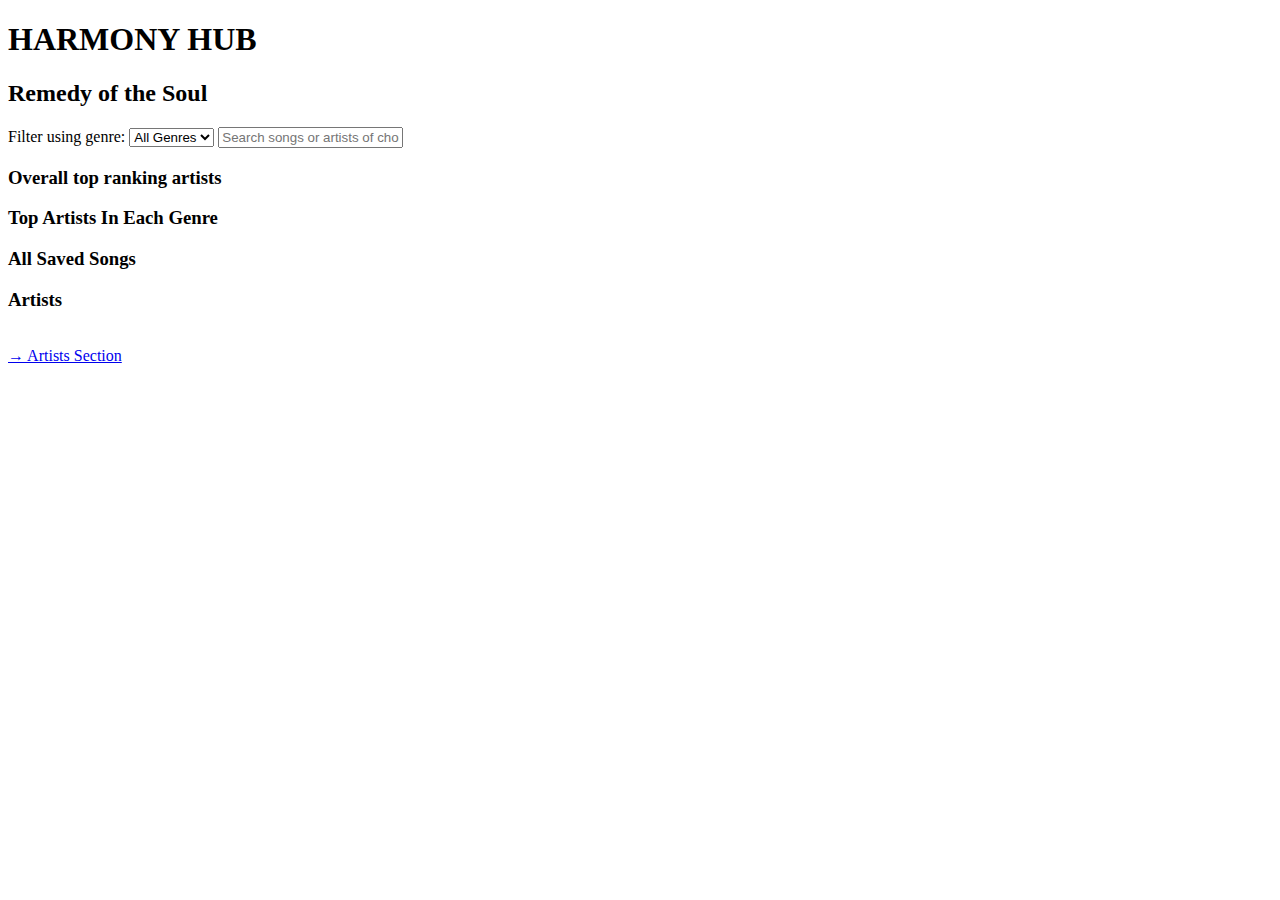
==== index.html @ d78fec42 "Updated commit" ====
<!DOCTYPE html>
<html lang="en">
<head>
    <meta charset="UTF-8">
    <meta name="viewport" content="width=device-width, initial-scale=1.0">
    <title>HARMONY HUB</title>
    <link rel="stylesheet" href="style.css">
   
</head>
<body>
    <header>
        <h1>HARMONY HUB</h1>

    </header>
    <h2>Remedy of the Soul</h2>

    <label for="genreFilter">Filter using genre:</label>
    <select id="genreFilter">
        <option value="">All Genres</option>
        <option value="Hiphop">Hiphop</option>
        <option value="RnB">RnB</option>
        <option value="Dancehall">Dancehall</option>
    </select>
    <input type="text" id="searchSongs" placeholder="Search songs or artists of choice">
    <h3>Overall top ranking artists</h3>
    <div id="overallRanking"></div>
    <h3>Top Artists In Each Genre</h3>
    <div id="genreRanking"></div>
    <h3> All Saved Songs</h3>
    <ul id="savedSongs"></ul>
    <h3>Artists</h3>
    <div id="musicPlaylist"></div>
    <div id="aristConsole"></div>
    <audio id="backgroundPlay" loop></audio>
    <br>
    <a href="2 index.html">→ Artists Section</a>
   
</body>
<script src="index.js"></script>
</html>
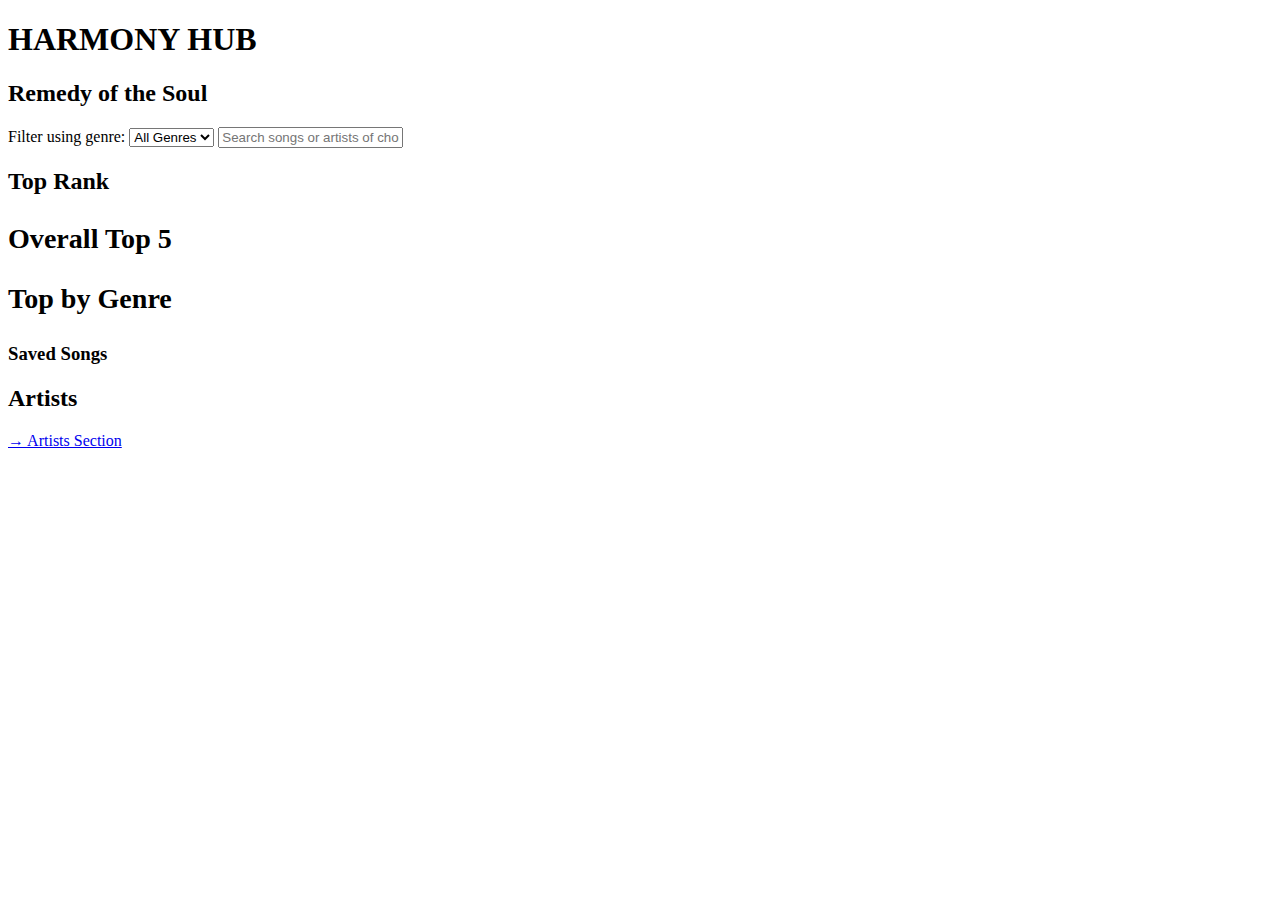
==== commit 5446eb5b: "Update commit" ====
--- a/index.html
+++ b/index.html
@@ -13,28 +13,48 @@
 
     </header>
     <h2>Remedy of the Soul</h2>
+    <main></main>
+    <section class="controls"></section>
+        <div class="search-engine"></div>
+            <label for="genreFilter">Filter using genre:</label>
+            <select id="genreFilter">
+                <option value="">All Genres</option>
+                <option value="Hiphop">Hiphop</option>
+                <option value="RnB">RnB</option>
+                <option value="Dancehall">Dancehall</option>
+            </select>
+            <input type="text" id="searchSongs" placeholder="Search songs or artists of choice">
+        </div>
 
-    <label for="genreFilter">Filter using genre:</label>
-    <select id="genreFilter">
-        <option value="">All Genres</option>
-        <option value="Hiphop">Hiphop</option>
-        <option value="RnB">RnB</option>
-        <option value="Dancehall">Dancehall</option>
-    </select>
-    <input type="text" id="searchSongs" placeholder="Search songs or artists of choice">
-    <h3>Overall top ranking artists</h3>
-    <div id="overallRanking"></div>
-    <h3>Top Artists In Each Genre</h3>
-    <div id="genreRanking"></div>
-    <h3> All Saved Songs</h3>
-    <ul id="savedSongs"></ul>
-    <h3>Artists</h3>
-    <div id="musicPlaylist"></div>
-    <div id="aristConsole"></div>
-    <audio id="backgroundPlay" loop></audio>
-    <br>
+        <div class="ranking-categories">
+    <h2>Top Rank</h>
+    <div class="ranking-site">
+        <div class="ranking-site overall-ranking"></div>
+            <h3>Overall Top 5</h3>
+            <ol id="overallRanking"></ol>
+        </div>
+        <div class="ranking-site genre-ranking">
+            <h3>Top by Genre</h3>
+            <div id="genreranking"></div>
+        </div>
+    </div>
+</div>
+
+    <div class="saved-songs">
+        <h3>Saved Songs</h3>
+        <ul id="savedsongs"></ul>
+    </div>
+</section>
+
+<section class="artists-section">
+<h2>Artists</h2>
+    <div id="artistConsole" class="artists=frame"></div>
+</section>
+</main>
+        
+    <audio id="audioPlayer"></audio>
     <a href="2 index.html">→ Artists Section</a>
+    <script src="index.js"></script>
    
 </body>
-<script src="index.js"></script>
 </html>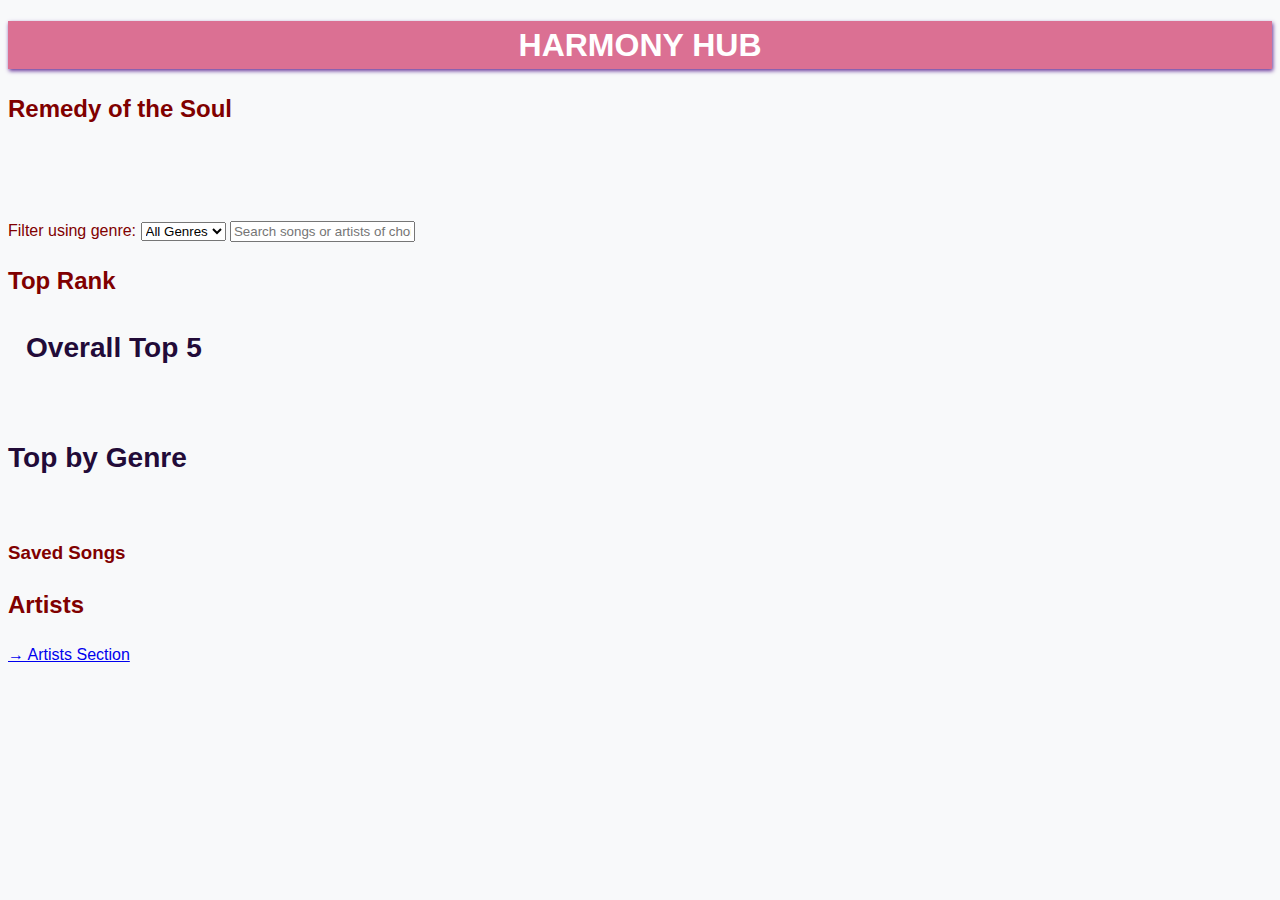
==== commit af31e7ed: "Updated commit" ====
--- a/index.html
+++ b/index.html
@@ -48,11 +48,10 @@
 
 <section class="artists-section">
 <h2>Artists</h2>
-    <div id="artistConsole" class="artists=frame"></div>
+    <div id="artistConsole" class="artists-frame"></div>
 </section>
 </main>
-        
-    <audio id="audioPlayer"></audio>
+        <audio id="audioPlayer"></audio>
     <a href="2 index.html">→ Artists Section</a>
     <script src="index.js"></script>
    
--- a/style.css
+++ b/style.css
@@ -0,0 +1,144 @@
+body {
+    font-family: 'Lucida Sans', 'Lucida Sans Regular', 'Lucida Grande', 'Lucida Sans Unicode', Geneva, Verdana, sans-serif;
+    background-color: #f8f9fa;
+    color: maroon;
+    line-height: 1.5;
+}
+header {
+    background-color: palevioletred;
+    color: white;
+    text-align: center;
+    box-shadow: 1px 2px 4px rebeccapurple;
+}
+main {
+    padding: 18px;
+    max-width: 1250px;
+    margin: 0 auto;
+
+}
+.rankings-section {
+    margin: 35px 0;
+    padding: 25px;
+    background: white;
+    box-shadow: 2px 8px 12px rgb(78, 18, 18);
+}
+.ranking-site {
+    display: flex;
+    gap: 18px;
+
+}
+.ranking-site h3 {
+    color: rgb(34, 11, 56);
+    padding-bottom: 12px;
+}
+
+#overallRanking {
+    list-style-type: armenian;
+    
+}
+
+#overallRanking li {
+    display: flex;
+    align-items: center;
+}
+
+.rank-number {
+    display: flex;
+    align-items: center;
+    width: 32px;
+    height: auto;
+    background: rgb(75, 19, 65);
+    color: white;
+    justify-content: center;
+}
+
+.rank-info {
+    flex: 2;
+}
+.genre-title {
+    font-weight: bold;
+    color: rgb(41, 10, 70);
+}
+.artist-rank {
+    display: flex;
+    align-items: center;
+    gap: 18px;
+}
+
+.controls {
+    padding: 18px;
+    border-radius: 10px;
+
+}
+.search-engine {
+    display: flex;
+    gap: 18px;
+    flex-wrap: wrap;
+
+}
+.search-engine input,
+.search-engine select {
+    border: 2px solid transparent;
+    font-size: 1rem;
+}
+.artists-frame{
+    display: grid;
+    grid-template-columns: repeat(auto-fill, minmax(250px, 1fr));
+    gap: 18px;
+}
+.artist-site {
+    background: white;
+    border: 6px;
+    overflow: hidden;
+    transition: transform 0.2s ease;
+}
+
+.artist-image {
+    width: 100%;
+    height: 200px;
+    object-fit: cover;
+}
+.artist-info{
+    padding: 12px;
+}
+.genre-badge {
+    display: inline-block;
+    background: #f8f9fa;
+    padding: 4px 12px;
+    border-radius: 22px;
+    font-size: 0.8rem;
+    margin-right: 12px;
+}
+
+.artist-info {
+    padding: 18px;
+    background: white;
+    border-radius: 10px;
+    box-shadow: 0 2px 4px rgb(45, 68, 45);
+
+}
+.artist-header {
+    display: flex;
+    gap: 20px;
+    margin-bottom: 18px;
+    flex-wrap: wrap;
+}
+.artist-main-image {
+    width: 400px;
+    height: 400px;
+    object-fit: cover;
+    border-radius: 10px;
+}
+.rating-section {
+    border-radius: 7px;
+    padding: 12px;
+    background-color: azure;
+    margin: 18px;
+}
+.songs-item{
+    display: flex;
+    justify-content: space-between;
+    padding: 10px;
+    border-bottom: 2px solid #f8f9fa;
+    align-items: center;
+}
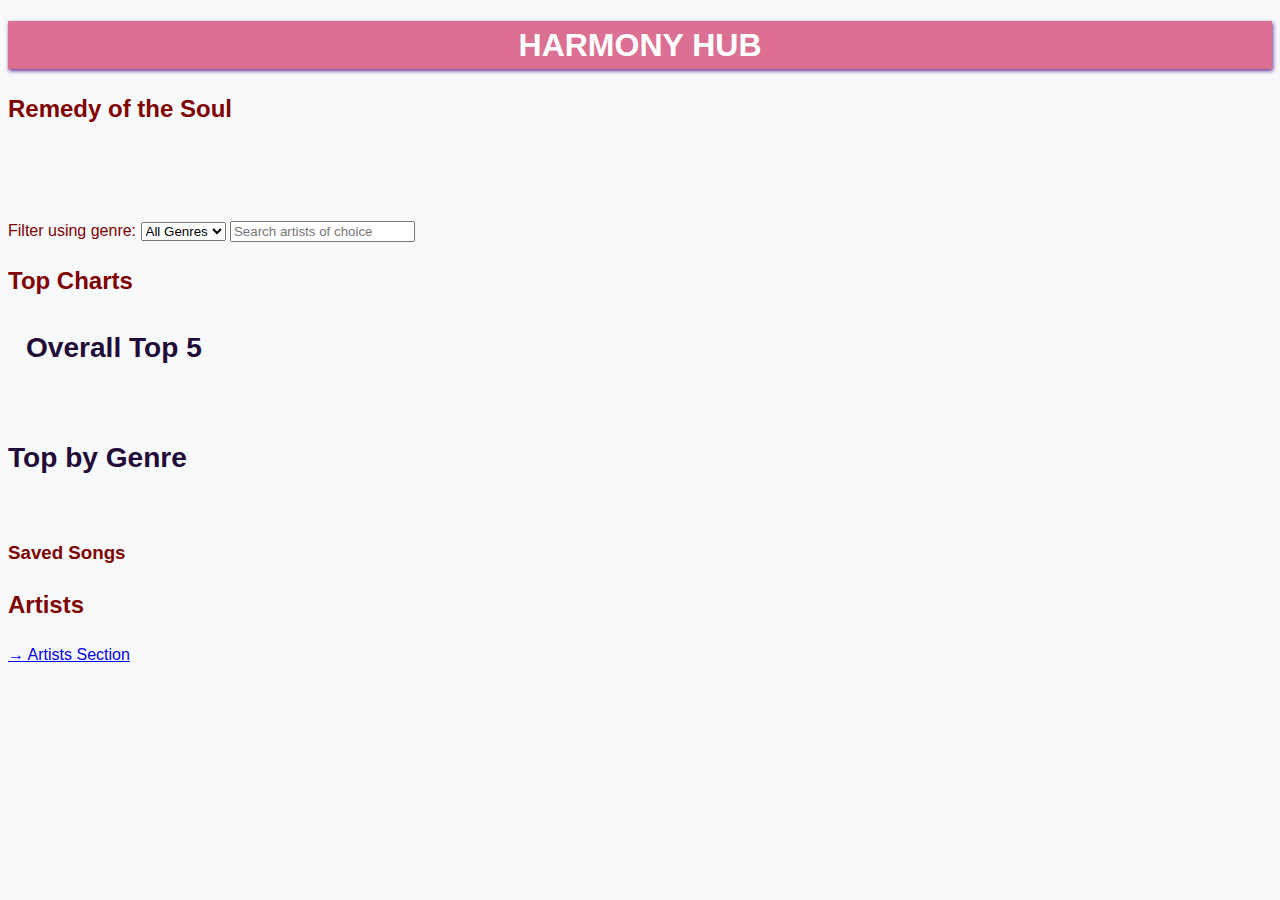
==== commit e91511cc: "Updated commit" ====
--- a/index.html
+++ b/index.html
@@ -23,11 +23,11 @@
                 <option value="RnB">RnB</option>
                 <option value="Dancehall">Dancehall</option>
             </select>
-            <input type="text" id="searchSongs" placeholder="Search songs or artists of choice">
+            <input type="text" id="searchSongs" placeholder="Search artists of choice">
         </div>
 
         <div class="ranking-categories">
-    <h2>Top Rank</h>
+    <h2>Top Charts</h>
     <div class="ranking-site">
         <div class="ranking-site overall-ranking"></div>
             <h3>Overall Top 5</h3>
--- a/style.css
+++ b/style.css
@@ -142,3 +142,53 @@
     border-bottom: 2px solid #f8f9fa;
     align-items: center;
 }
+
+ #overallRanking li {
+    display: flex;
+    align-items: center;
+    box-shadow: 2px 3px 5px rgb(25, 163, 25);
+    border-radius: 10px;
+    background-color: white;
+    margin-bottom: 1rem;
+}
+.rank-number {
+    font-weight: bold;
+    font-size: 1rem;
+    margin-right: 1.5rem;
+    text-align: center;
+    min-width: 35px;
+}
+.rank-info {
+    display: flex;
+    align-items: center;
+    flex-grow: 1;
+}
+.rank-image {
+    margin-right: 1.5rem;
+}
+.rank-image img {
+    width: 50px;
+    height: 50px;
+    border-radius: 50%;
+    object-fit: cover;
+}
+.rank-info h4{
+    color: rgb(63, 39, 9);
+}
+.rank-info p {
+    font-size: 1rem;
+    color: #333;
+}
+#overallRanking li:nth-child(1) .rank-number {
+    color: gold;
+    font-size: 1.4rem;
+}
+
+#overallRanking li:nth-child(2) .rank-number {
+    color: silver;
+}
+
+#overallRanking li:nth-child(3) .rank-number {
+    color: #cd7f32; 
+}
+
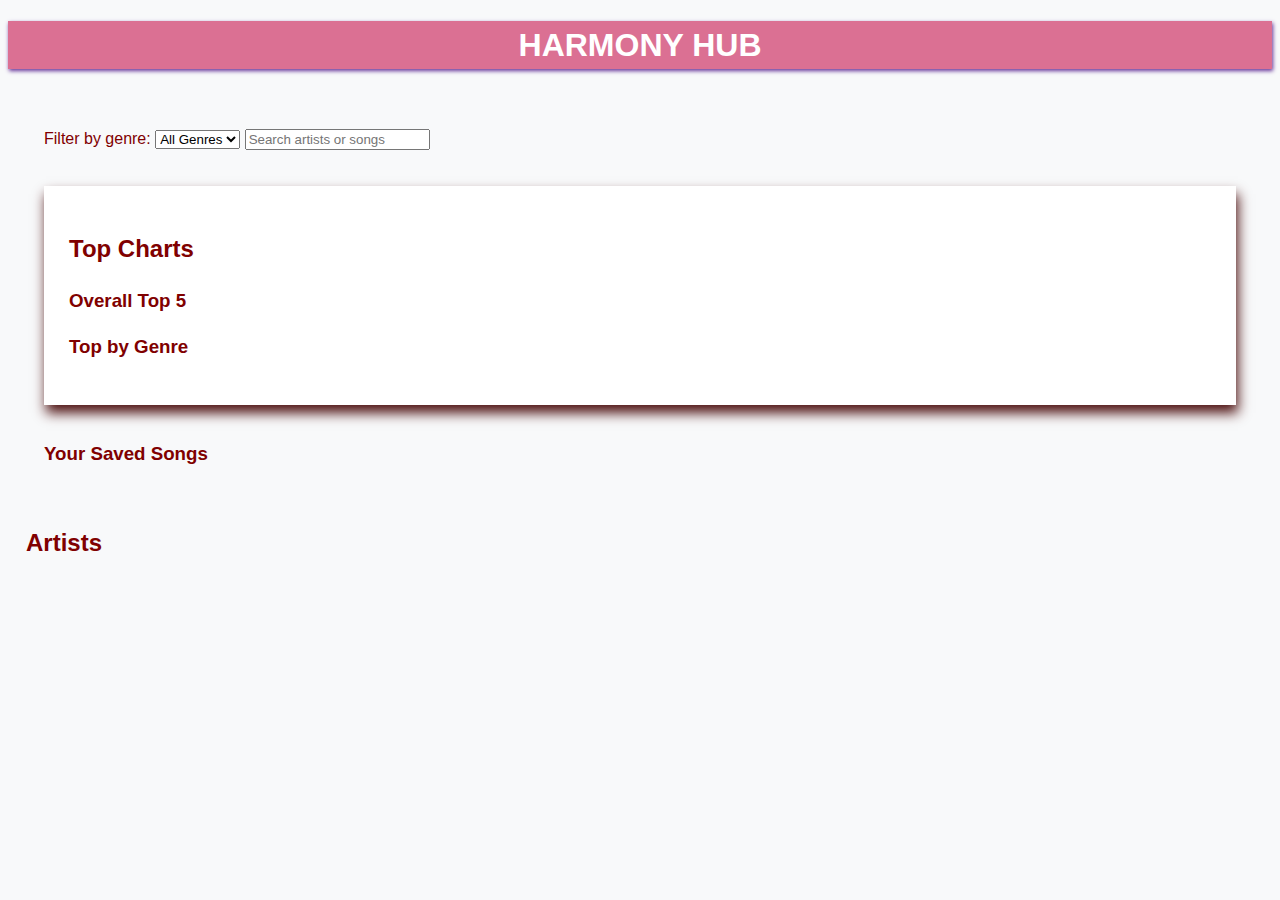
==== commit 7fbd617e: "Updated commit" ====
--- a/index.html
+++ b/index.html
@@ -5,55 +5,53 @@
     <meta name="viewport" content="width=device-width, initial-scale=1.0">
     <title>HARMONY HUB</title>
     <link rel="stylesheet" href="style.css">
-   
+    <link rel="stylesheet" href="https://cdnjs.cloudflare.com/ajax/libs/font-awesome/6.0.0/css/all.min.css">
 </head>
 <body>
     <header>
         <h1>HARMONY HUB</h1>
-
     </header>
-    <h2>Remedy of the Soul</h2>
-    <main></main>
-    <section class="controls"></section>
-        <div class="search-engine"></div>
-            <label for="genreFilter">Filter using genre:</label>
-            <select id="genreFilter">
-                <option value="">All Genres</option>
-                <option value="Hiphop">Hiphop</option>
-                <option value="RnB">RnB</option>
-                <option value="Dancehall">Dancehall</option>
-            </select>
-            <input type="text" id="searchSongs" placeholder="Search artists of choice">
-        </div>
-
-        <div class="ranking-categories">
-    <h2>Top Charts</h>
-    <div class="ranking-site">
-        <div class="ranking-site overall-ranking"></div>
-            <h3>Overall Top 5</h3>
-            <ol id="overallRanking"></ol>
-        </div>
-        <div class="ranking-site genre-ranking">
-            <h3>Top by Genre</h3>
-            <div id="genreranking"></div>
-        </div>
-    </div>
-</div>
-
-    <div class="saved-songs">
-        <h3>Saved Songs</h3>
-        <ul id="savedsongs"></ul>
-    </div>
-</section>
-
-<section class="artists-section">
-<h2>Artists</h2>
-    <div id="artistConsole" class="artists-frame"></div>
-</section>
-</main>
-        <audio id="audioPlayer"></audio>
-    <a href="2 index.html">→ Artists Section</a>
+    
+    <main>
+        <section class="controls">
+            <div class="search-filter">
+                <label for="genreFilter">Filter by genre:</label>
+                <select id="genreFilter">
+                    <option value="">All Genres</option>
+                    <option value="Hiphop">Hiphop</option>
+                    <option value="RnB">RnB</option>
+                    <option value="Dancehall">Dancehall</option>
+                </select>
+                <input type="text" id="searchSongs" placeholder="Search artists or songs">
+            </div>
+            
+            <div class="rankings-section">
+                <h2>Top Charts</h2>
+                <div class="ranking-cards">
+                    <div class="ranking-card overall-ranking">
+                        <h3>Overall Top 5</h3>
+                        <ol id="overallRanking"></ol>
+                    </div>
+                    <div class="ranking-card genre-ranking">
+                        <h3>Top by Genre</h3>
+                        <div id="genreRanking"></div>
+                    </div>
+                </div>
+            </div>
+            
+            <div class="saved-songs">
+                <h3>Your Saved Songs</h3>
+                <ul id="savedSongs"></ul>
+            </div>
+        </section>
+        
+        <section class="artists-gallery">
+            <h2>Artists</h2>
+            <div id="artistConsole" class="artists-grid"></div>
+        </section>
+    </main>
+    
+    <audio id="audioPlayer"></audio>
     <script src="index.js"></script>
-   
 </body>
 </html>